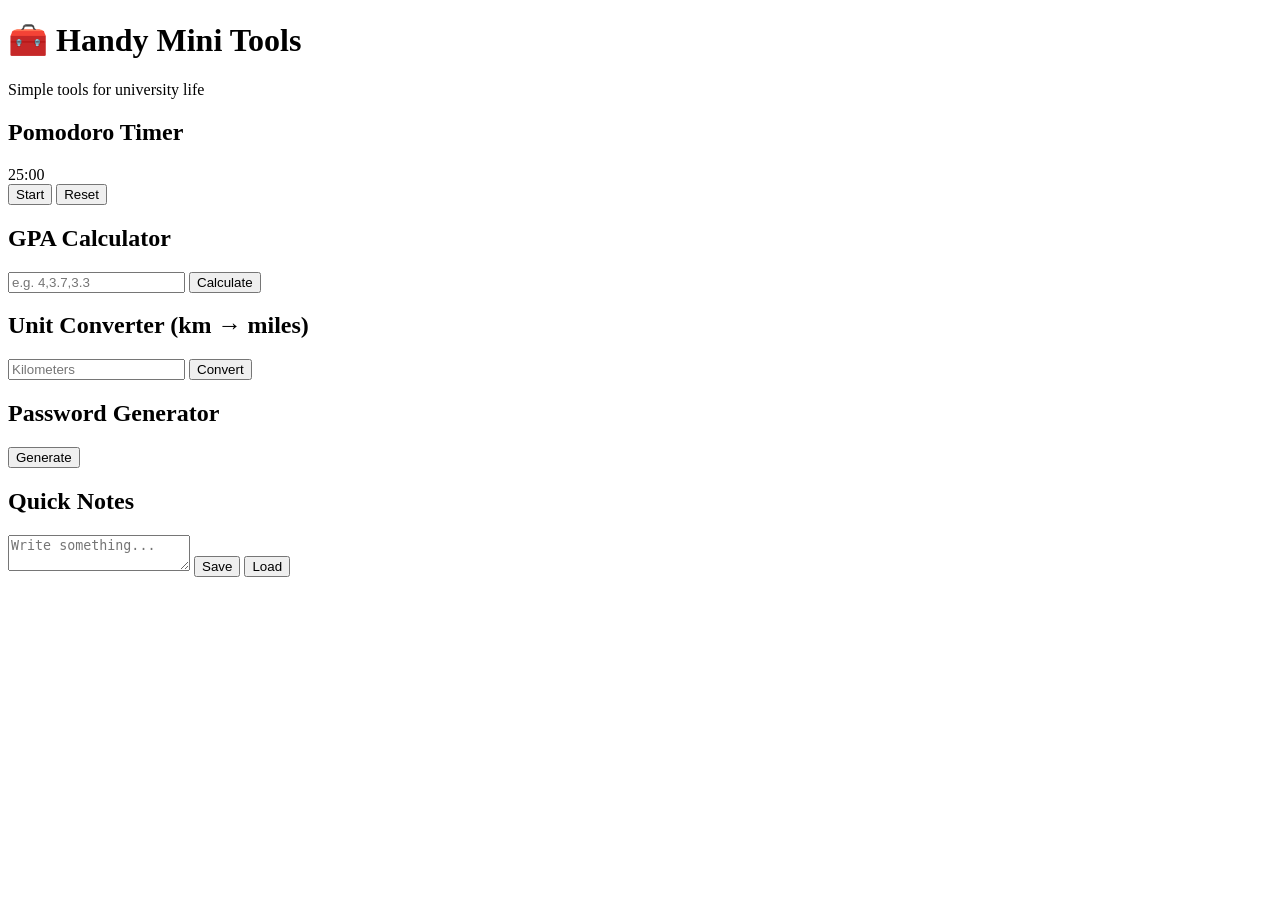
==== index.html @ 0ec1e8df "Add initial UI for Handy Mini Tools (HTML layout)" ====
<!DOCTYPE html>
<html lang="en">
<head>
  <meta charset="UTF-8" />
  <meta name="viewport" content="width=device-width, initial-scale=1.0" />
  <title>Handy Mini Tools</title>
  <link rel="stylesheet" href="styles.css" />
</head>
<body>
  <header>
    <h1>🧰 Handy Mini Tools</h1>
    <p>Simple tools for university life</p>
  </header>

  <main class="grid">

    <section class="card" id="pomodoro">
      <h2>Pomodoro Timer</h2>
      <div class="display" id="timer">25:00</div>
      <button onclick="startTimer()">Start</button>
      <button onclick="resetTimer()">Reset</button>
    </section>

    <section class="card" id="gpa">
      <h2>GPA Calculator</h2>
      <input id="grades" placeholder="e.g. 4,3.7,3.3" />
      <button onclick="calcGPA()">Calculate</button>
      <div id="gpaResult"></div>
    </section>

    <section class="card" id="converter">
      <h2>Unit Converter (km → miles)</h2>
      <input id="km" placeholder="Kilometers" />
      <button onclick="convert()">Convert</button>
      <div id="convertResult"></div>
    </section>

    <section class="card" id="password">
      <h2>Password Generator</h2>
      <button onclick="genPassword()">Generate</button>
      <div id="passwordResult"></div>
    </section>

    <section class="card" id="notes">
      <h2>Quick Notes</h2>
      <textarea id="notesBox" placeholder="Write something..."></textarea>
      <button onclick="saveNotes()">Save</button>
      <button onclick="loadNotes()">Load</button>
    </section>

  </main>

  <script src="app.js"></script>
</body>
</html>
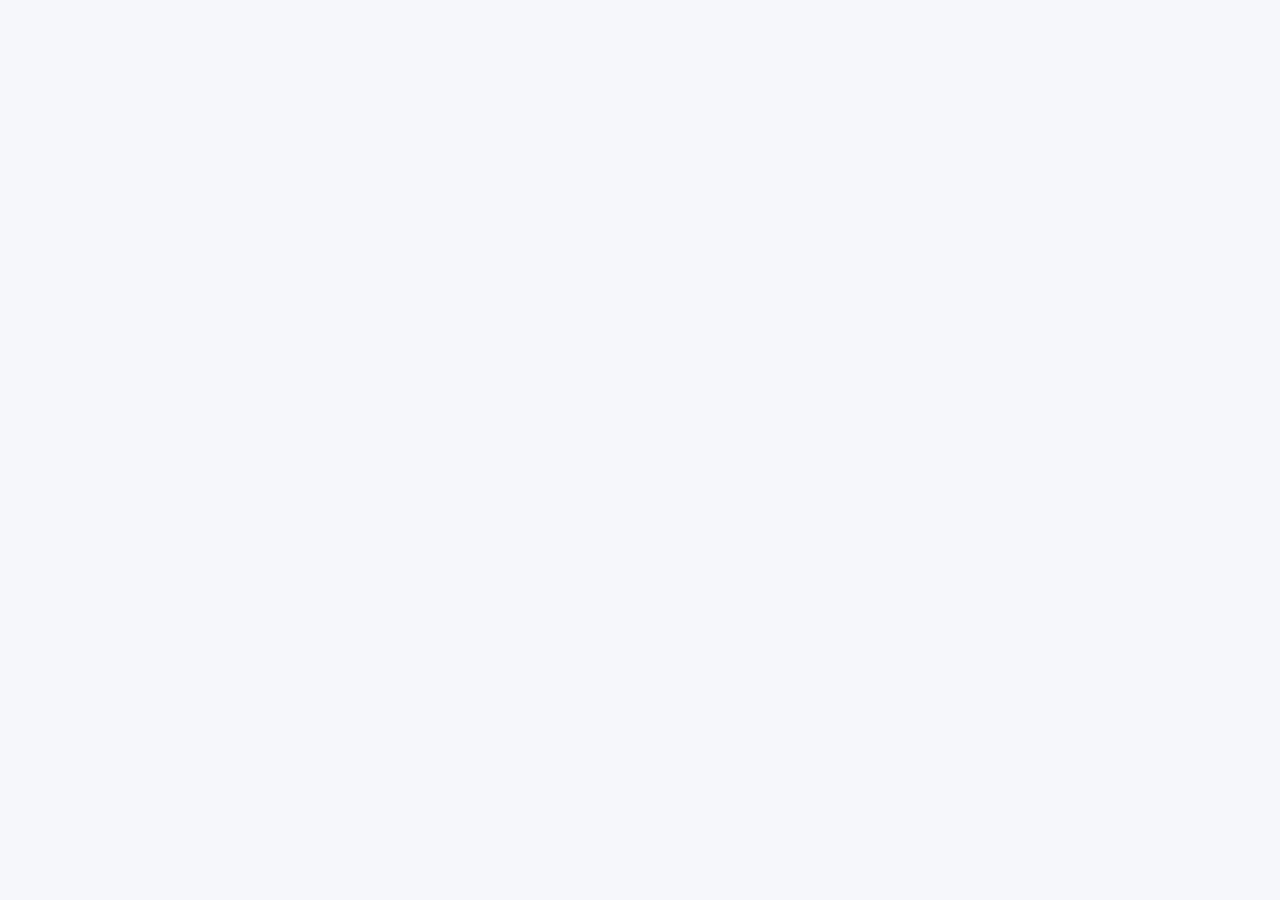
==== commit b6fb1245: "Upgrade project to NJU campus community portal UI" ====
--- a/index.html
+++ b/index.html
@@ -1,55 +1,11 @@
 <!DOCTYPE html>
-<html lang="en">
+<html lang="zh-CN">
 <head>
   <meta charset="UTF-8" />
   <meta name="viewport" content="width=device-width, initial-scale=1.0" />
-  <title>Handy Mini Tools</title>
+  <title>NJU CampusHub | 校园社区与工具站</title>
+  <meta name="description" content="A polished campus community and mini tools web prototype for NJU students." />
   <link rel="stylesheet" href="styles.css" />
 </head>
 <body>
-  <header>
-    <h1>🧰 Handy Mini Tools</h1>
-    <p>Simple tools for university life</p>
-  </header>
-
-  <main class="grid">
-
-    <section class="card" id="pomodoro">
-      <h2>Pomodoro Timer</h2>
-      <div class="display" id="timer">25:00</div>
-      <button onclick="startTimer()">Start</button>
-      <button onclick="resetTimer()">Reset</button>
-    </section>
-
-    <section class="card" id="gpa">
-      <h2>GPA Calculator</h2>
-      <input id="grades" placeholder="e.g. 4,3.7,3.3" />
-      <button onclick="calcGPA()">Calculate</button>
-      <div id="gpaResult"></div>
-    </section>
-
-    <section class="card" id="converter">
-      <h2>Unit Converter (km → miles)</h2>
-      <input id="km" placeholder="Kilometers" />
-      <button onclick="convert()">Convert</button>
-      <div id="convertResult"></div>
-    </section>
-
-    <section class="card" id="password">
-      <h2>Password Generator</h2>
-      <button onclick="genPassword()">Generate</button>
-      <div id="passwordResult"></div>
-    </section>
-
-    <section class="card" id="notes">
-      <h2>Quick Notes</h2>
-      <textarea id="notesBox" placeholder="Write something..."></textarea>
-      <button onclick="saveNotes()">Save</button>
-      <button onclick="loadNotes()">Load</button>
-    </section>
-
-  </main>
-
-  <script src="app.js"></script>
-</body>
-</html>+  <div class
--- a/styles.css
+++ b/styles.css
@@ -0,0 +1,54 @@
+body{
+  font-family: Arial, sans-serif;
+  margin: 0;
+  background:#f6f7fb;
+  color:#222;
+}
+
+header{
+  text-align:center;
+  padding:20px;
+  background:white;
+  border-bottom:1px solid #eee;
+}
+
+.grid{
+  display:grid;
+  grid-template-columns: repeat(auto-fit, minmax(240px, 1fr));
+  gap:16px;
+  padding:20px;
+}
+
+.card{
+  background:white;
+  padding:16px;
+  border-radius:12px;
+  box-shadow:0 2px 10px rgba(0,0,0,0.05);
+}
+
+button{
+  margin-top:8px;
+  padding:6px 10px;
+  border:none;
+  background:#4f46e5;
+  color:white;
+  border-radius:6px;
+  cursor:pointer;
+}
+
+button:hover{
+  background:#4338ca;
+}
+
+input, textarea{
+  width:100%;
+  margin-top:6px;
+  padding:6px;
+  border:1px solid #ddd;
+  border-radius:6px;
+}
+
+.display{
+  font-size:24px;
+  margin:10px 0;
+}
